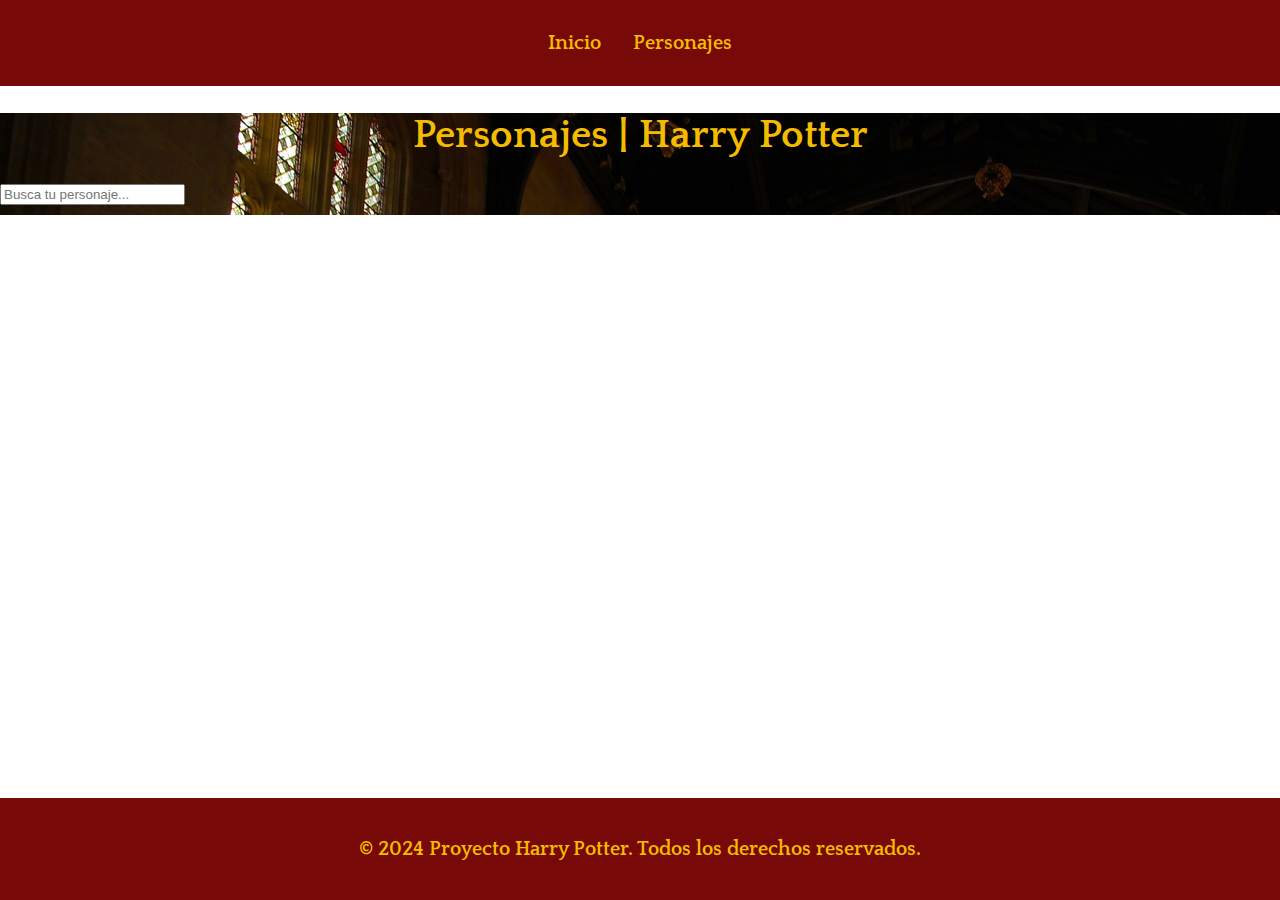
==== pages/personajes.html @ 876e7700 "add:HTML/CSS/JS files" ====
<!DOCTYPE html>
<html lang="es">

<head>
  <meta charset="UTF-8" />
  <meta name="viewport" content="width=device-width, initial-scale=1.0" />
  <title>Personajes - Proyecto Harry Potter</title>
  <link rel="preconnect" href="https://fonts.googleapis.com">
  <link rel="preconnect" href="https://fonts.gstatic.com" crossorigin>
  <link href="https://fonts.googleapis.com/css2?family=Quattrocento:wght@400;700&display=swap" rel="stylesheet">
  <link rel="stylesheet" href="../css/personajesgrid.css">
  <link rel="stylesheet" href="../css/personajes.css" />
</head>

<body> 
  <header>
    <nav>
      <ul>
        <li><a href="../index.html">Inicio</a></li>
        <li><a href="personajes.html">Personajes</a></li>
      </ul>
    </nav>
  </header>
  <section id="fondo" style="background-image: url(./assetspersonajes/dining-room-5114247_1920.jpg)">
  <h1>Personajes | Harry Potter</h1>
  <input type="text" id="buscador" placeholder="Busca tu personaje..." />
  <main>
    <script src="./fetch.js"></script>
  </main>
</section>
  <footer>
    <p>&copy; 2024 Proyecto Harry Potter. Todos los derechos reservados.</p>
  </footer>
</body>

</html>
---- css/personajesgrid.css ----
main {
    
    display: grid;
    grid-template-columns: repeat(4, 1fr);
    grid: 30px;
    padding: 5px;
}
div {

    background-color: #f4bc00;
    border-radius: 5px;
    padding: 5px;
    gap: 30px;
    margin: 20px;
    color: #780909;

}

main div img{
    width: 100%;
}

h4 {
    font-size: 20px;
    align-items: center;
}

h1 {
    color: #f4bc00;
    text-align: center;
    font-size: 40px;
}
---- css/personajes.css ----
body {
  font-family: "Quattrocento", serif;
  font-weight: 700;
  font-style: normal;
  margin: 0;
  padding: 0;
  box-sizing: border-box;
}


header {
  background-color: #780909;
  color: #f4bc00;
  padding: 1em 0;
}

nav ul {
  list-style: none;
  display: flex;
  justify-content: center;
  padding: 0;
}

nav ul li {
  margin: 0 1em;
}

nav ul li a {
  color: #f4bc00;
  text-decoration: none;
  font-size: 20px;
}

/*main {
    padding: 2em;
    text-align: center;
  }*/

.intro {
  max-width: 800px;
  margin: 0 auto;
}

footer {
  background-color: #780909;
  color: #f4bc00;
  text-align: center;
  padding: 1em 0;
  position: fixed;
  width: 100%;
  bottom: 0;
  font-size: 20px;
}
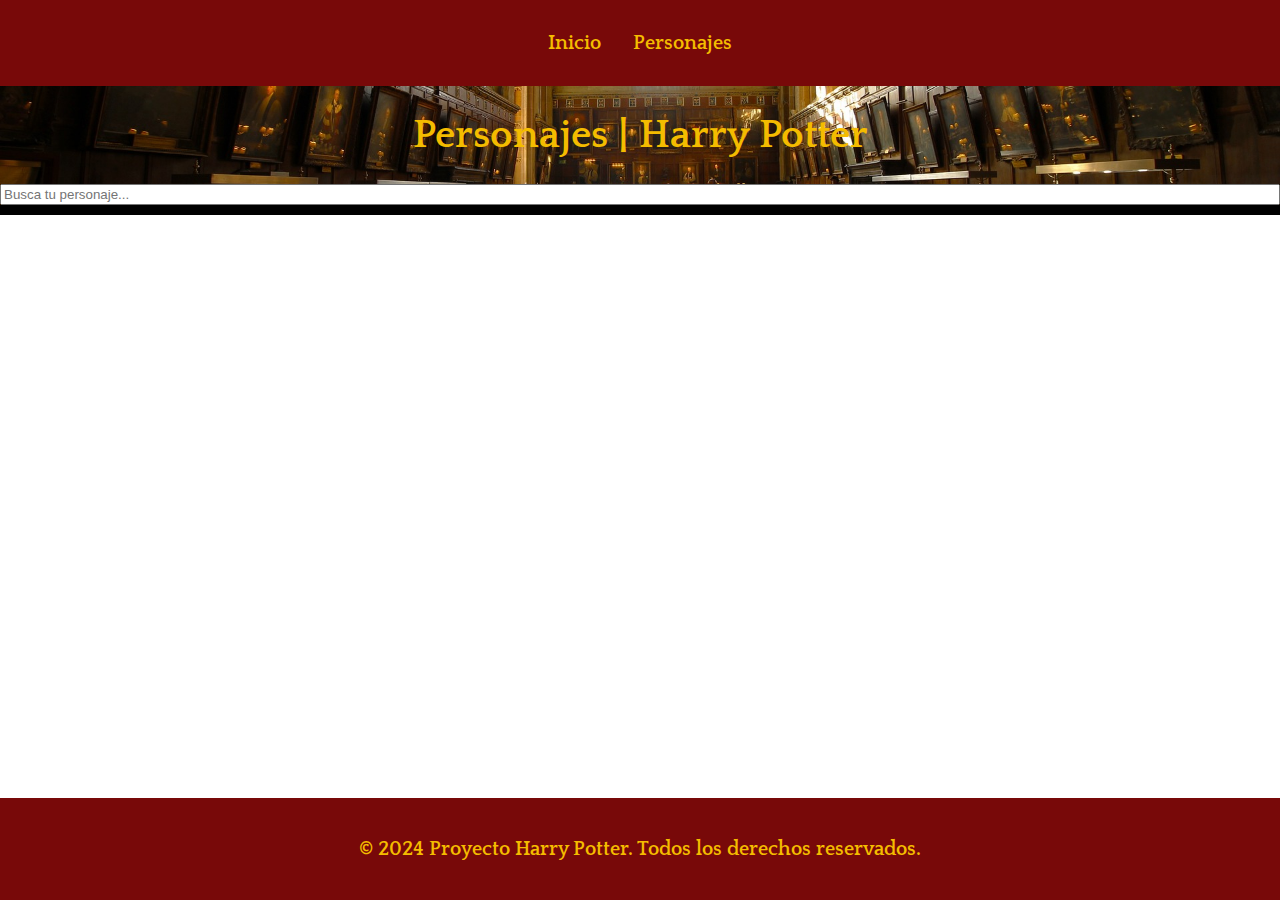
==== commit eed61a41: "add:update function js" ====
--- a/pages/personajes.html
+++ b/pages/personajes.html
@@ -21,13 +21,18 @@
       </ul>
     </nav>
   </header>
-  <section id="fondo" style="background-image: url(./assetspersonajes/dining-room-5114247_1920.jpg)">
-  <h1>Personajes | Harry Potter</h1>
-  <input type="text" id="buscador" placeholder="Busca tu personaje..." />
+ 
   <main>
-    <script src="./fetch.js"></script>
-  </main>
-</section>
+    <section id="cabecera">
+
+      <h1>Personajes | Harry Potter</h1>
+      <input type="text" id="buscador" placeholder="Busca tu personaje..." />
+    </section>
+    <section id="personajes">
+
+      <script src="./fetch.js"></script>
+    </section>
+</main>
   <footer>
     <p>&copy; 2024 Proyecto Harry Potter. Todos los derechos reservados.</p>
   </footer>
--- a/css/personajesgrid.css
+++ b/css/personajesgrid.css
@@ -1,12 +1,21 @@
-main {
-    
+#cabecera {
+    display: flex;
+    flex-direction: column;
+    justify-content: center;
+    background-image: url(../assetsinicio/dining-room-5114247_1920.jpg);
+    background-size: cover;
+    background-position: center;
+}
+
+#personajes {
     display: grid;
-    grid-template-columns: repeat(4, 1fr);
+    grid-template-columns: repeat(6, 1fr);
     grid: 30px;
     padding: 5px;
+    background-color: black;
 }
+
 div {
-
     background-color: #f4bc00;
     border-radius: 5px;
     padding: 5px;
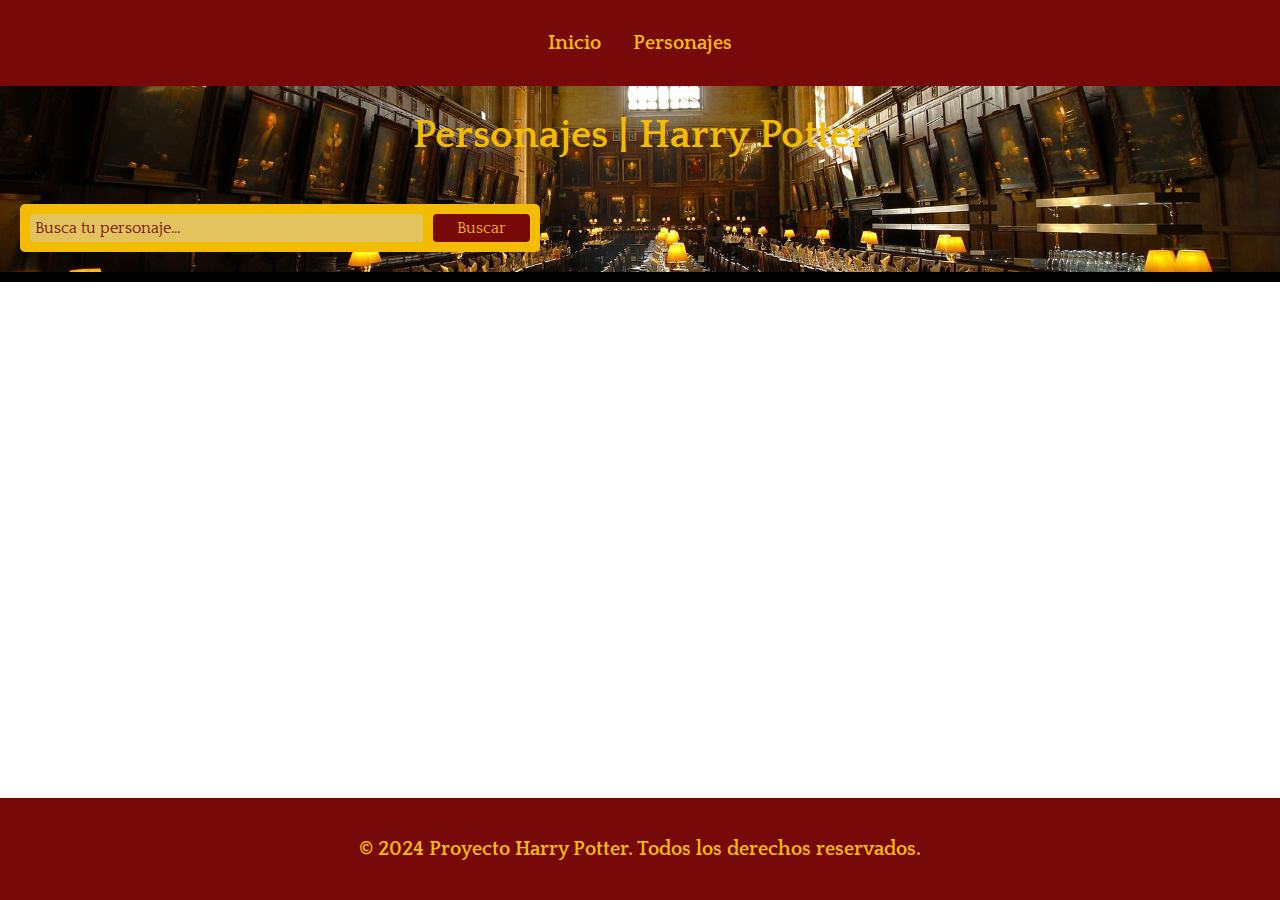
==== commit 83bc7280: "add:imput styles" ====
--- a/pages/personajes.html
+++ b/pages/personajes.html
@@ -26,7 +26,11 @@
     <section id="cabecera">
 
       <h1>Personajes | Harry Potter</h1>
-      <input type="text" id="buscador" placeholder="Busca tu personaje..." />
+
+      <div id="search-container">
+        <input type="text" id="buscador" placeholder="Busca tu personaje..." />
+        <button onclick="search();">Buscar</button>
+      </div>
     </section>
     <section id="personajes">
 
--- a/css/personajesgrid.css
+++ b/css/personajesgrid.css
@@ -25,7 +25,7 @@
 
 }
 
-main div img{
+main div img {
     width: 100%;
 }
 
@@ -40,4 +40,40 @@
     font-size: 40px;
 }
 
+#search-container {
+    display: flex;
+    flex-direction: row;
+    justify-content: space-between;
+    gap: 10px;
+    width: 500px;
+    padding: 10px;
+}
 
+#search-container input {
+    font-size: 16px;
+    width: 400px;
+    border-radius: 4px;
+    border: none;
+    padding-left: 5px;
+    font-family: "Quattrocento", serif;
+    background-color:#e2c35d;
+    border: none;
+}
+#search-container input::placeholder{
+    color: #780909;
+}
+
+#search-container button {
+    font-size: 16px;
+    border-radius: 4px;
+    background-color: #780909;
+    color: #f4bc00;
+    border: none;
+    padding: 5px;
+    width: 100px;
+    font-family: "Quattrocento", serif;
+}
+
+ #search-container button:hover {
+  background-color: #7e2d2d;
+}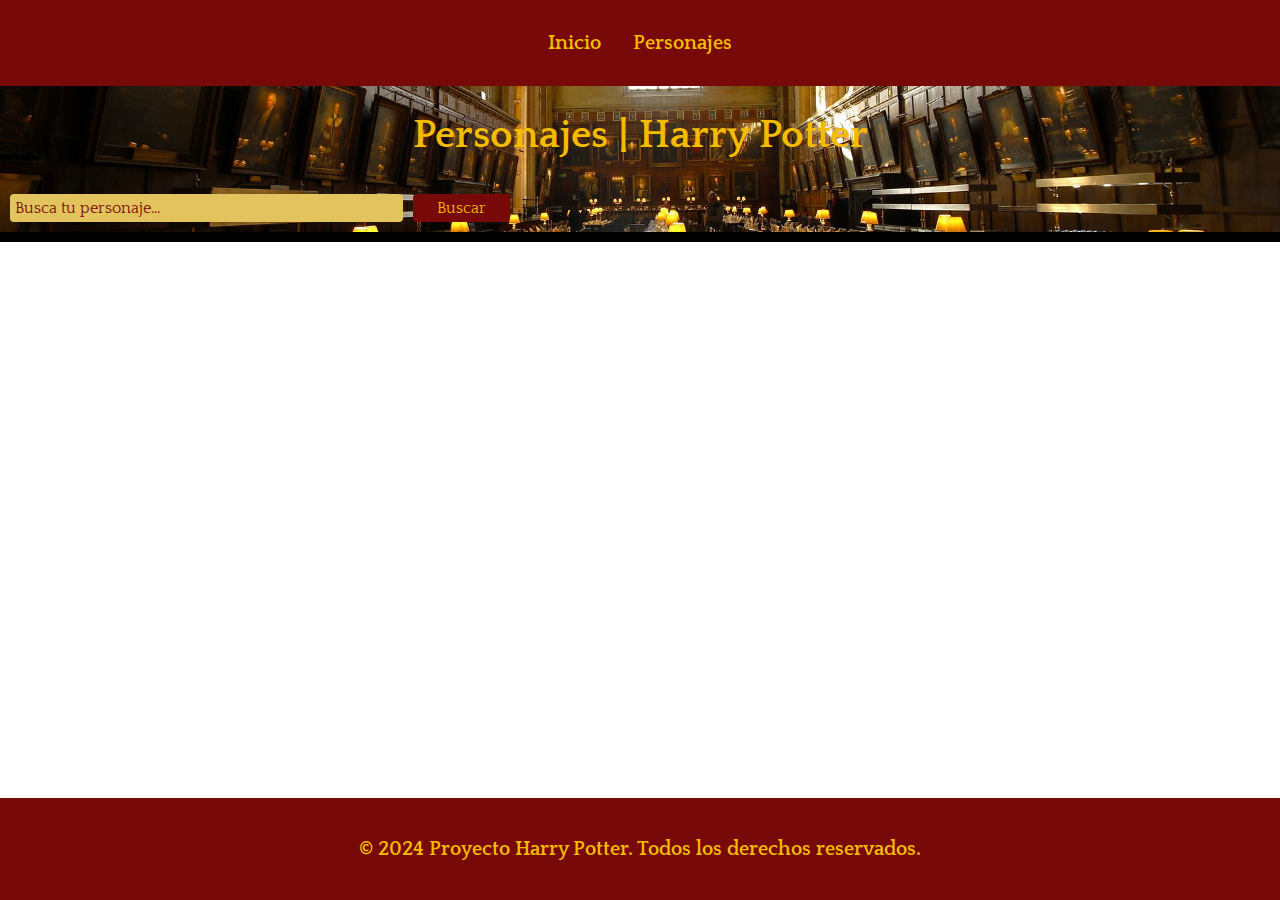
==== commit c0984122: "fixed:Update Search" ====
--- a/pages/personajes.html
+++ b/pages/personajes.html
@@ -36,7 +36,8 @@
 
       <script src="./fetch.js"></script>
     </section>
-</main>
+
+    </main>
   <footer>
     <p>&copy; 2024 Proyecto Harry Potter. Todos los derechos reservados.</p>
   </footer>
--- a/css/personajesgrid.css
+++ b/css/personajesgrid.css
@@ -15,7 +15,7 @@
     background-color: black;
 }
 
-div {
+#card-personaje {
     background-color: #f4bc00;
     border-radius: 5px;
     padding: 5px;
@@ -27,6 +27,7 @@
 
 main div img {
     width: 100%;
+    height: auto;
 }
 
 h4 {
@@ -76,4 +77,4 @@
 
  #search-container button:hover {
   background-color: #7e2d2d;
-}+}
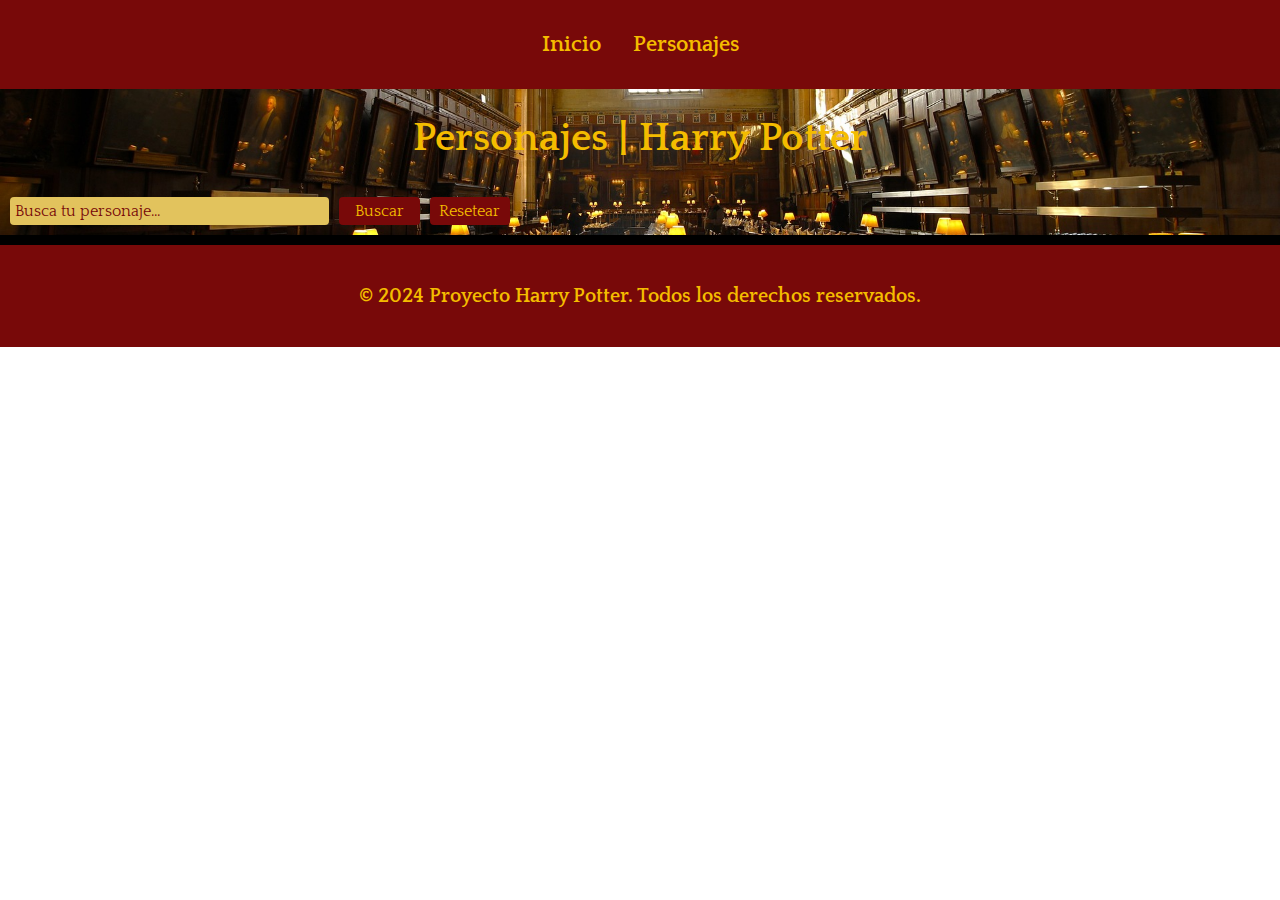
==== commit 8956f9e5: "add:responsive design" ====
--- a/pages/personajes.html
+++ b/pages/personajes.html
@@ -4,15 +4,16 @@
 <head>
   <meta charset="UTF-8" />
   <meta name="viewport" content="width=device-width, initial-scale=1.0" />
+  <link rel="icon" href="../assetsinicio/harry-potter.png">
+  <a href="https://www.flaticon.es/iconos-gratis/harry-potter" title="harry potter iconos"></a>
   <title>Personajes - Proyecto Harry Potter</title>
   <link rel="preconnect" href="https://fonts.googleapis.com">
   <link rel="preconnect" href="https://fonts.gstatic.com" crossorigin>
   <link href="https://fonts.googleapis.com/css2?family=Quattrocento:wght@400;700&display=swap" rel="stylesheet">
-  <link rel="stylesheet" href="../css/personajesgrid.css">
   <link rel="stylesheet" href="../css/personajes.css" />
 </head>
 
-<body> 
+<body>
   <header>
     <nav>
       <ul>
@@ -21,7 +22,7 @@
       </ul>
     </nav>
   </header>
- 
+
   <main>
     <section id="cabecera">
 
@@ -30,14 +31,16 @@
       <div id="search-container">
         <input type="text" id="buscador" placeholder="Busca tu personaje..." />
         <button onclick="search();">Buscar</button>
+        <button onclick="refresh();">Resetear</button>
       </div>
     </section>
-    <section id="personajes">
-
+    <section>
+      <div id="no-results"></div>  
+      <div id="personajes"></div>
       <script src="./fetch.js"></script>
     </section>
 
-    </main>
+  </main>
   <footer>
     <p>&copy; 2024 Proyecto Harry Potter. Todos los derechos reservados.</p>
   </footer>
--- a/css/personajes.css
+++ b/css/personajes.css
@@ -28,7 +28,7 @@
 nav ul li a {
   color: #f4bc00;
   text-decoration: none;
-  font-size: 20px;
+  font-size: 22px;
 }
 
 /*main {
@@ -41,13 +41,118 @@
   margin: 0 auto;
 }
 
+#cabecera {
+  display: flex;
+  flex-direction: column;
+  justify-content: center;
+  background-image: url(../assetsinicio/dining-room-5114247_1920.jpg);
+  background-size: cover;
+  background-position: center;
+}
+
+#personajes {
+  display: grid;
+  grid-template-columns: repeat(6, 1fr);
+  grid: 30px;
+  padding: 5px;
+  background-color: black;
+}
+
+#no-results h1 {
+  padding:100px;
+  text-align: center;
+  background-color: black ;
+  margin: 0;
+}
+#card-personaje {
+  background-color: #f4bc00;
+  border-radius: 5px;
+  padding: 5px;
+  gap: 30px;
+  margin: 20px;
+  color: #780909;
+}
+:hover#card-personaje {
+  background-color: #e2c35d;
+}
+main div img {
+  width: 100%;
+  height: auto;
+}
+
+h4 {
+  font-size: 25px;
+  align-items: center;
+}
+
+h1 {
+  color: #f4bc00;
+  text-align: center;
+  font-size: 40px;
+}
+
+#search-container {
+  display: flex;
+  flex-direction: row;
+  justify-content: space-between;
+  gap: 10px;
+  width: 500px;
+  padding: 10px;
+}
+
+#search-container input {
+  font-size: 16px;
+  width: 400px;
+  border-radius: 4px;
+  border: none;
+  padding-left: 5px;
+  font-family: "Quattrocento", serif;
+  background-color: #e2c35d;
+  border: none;
+}
+
+#search-container input::placeholder {
+  color: #780909;
+}
+
+#search-container button {
+  font-size: 16px;
+  border-radius: 4px;
+  background-color: #780909;
+  color: #f4bc00;
+  border: none;
+  padding: 5px;
+  width: 100px;
+  font-family: "Quattrocento", serif;
+}
+
+#search-container button:hover {
+  background-color: #7e2d2d;
+}
+
+@media (max-width: 880px){
+  #personajes {
+      grid-template-columns: repeat(3, 1fr);
+  }}
+
+  @media (max-width: 480px) {
+      #personajes {
+          grid-template-columns: repeat(2, 1fr);
+      }
+      #search-container{
+          width: 300px;
+      }
+  
+}
+
 footer {
   background-color: #780909;
   color: #f4bc00;
   text-align: center;
   padding: 1em 0;
-  position: fixed;
   width: 100%;
   bottom: 0;
   font-size: 20px;
-}+}
+
+
